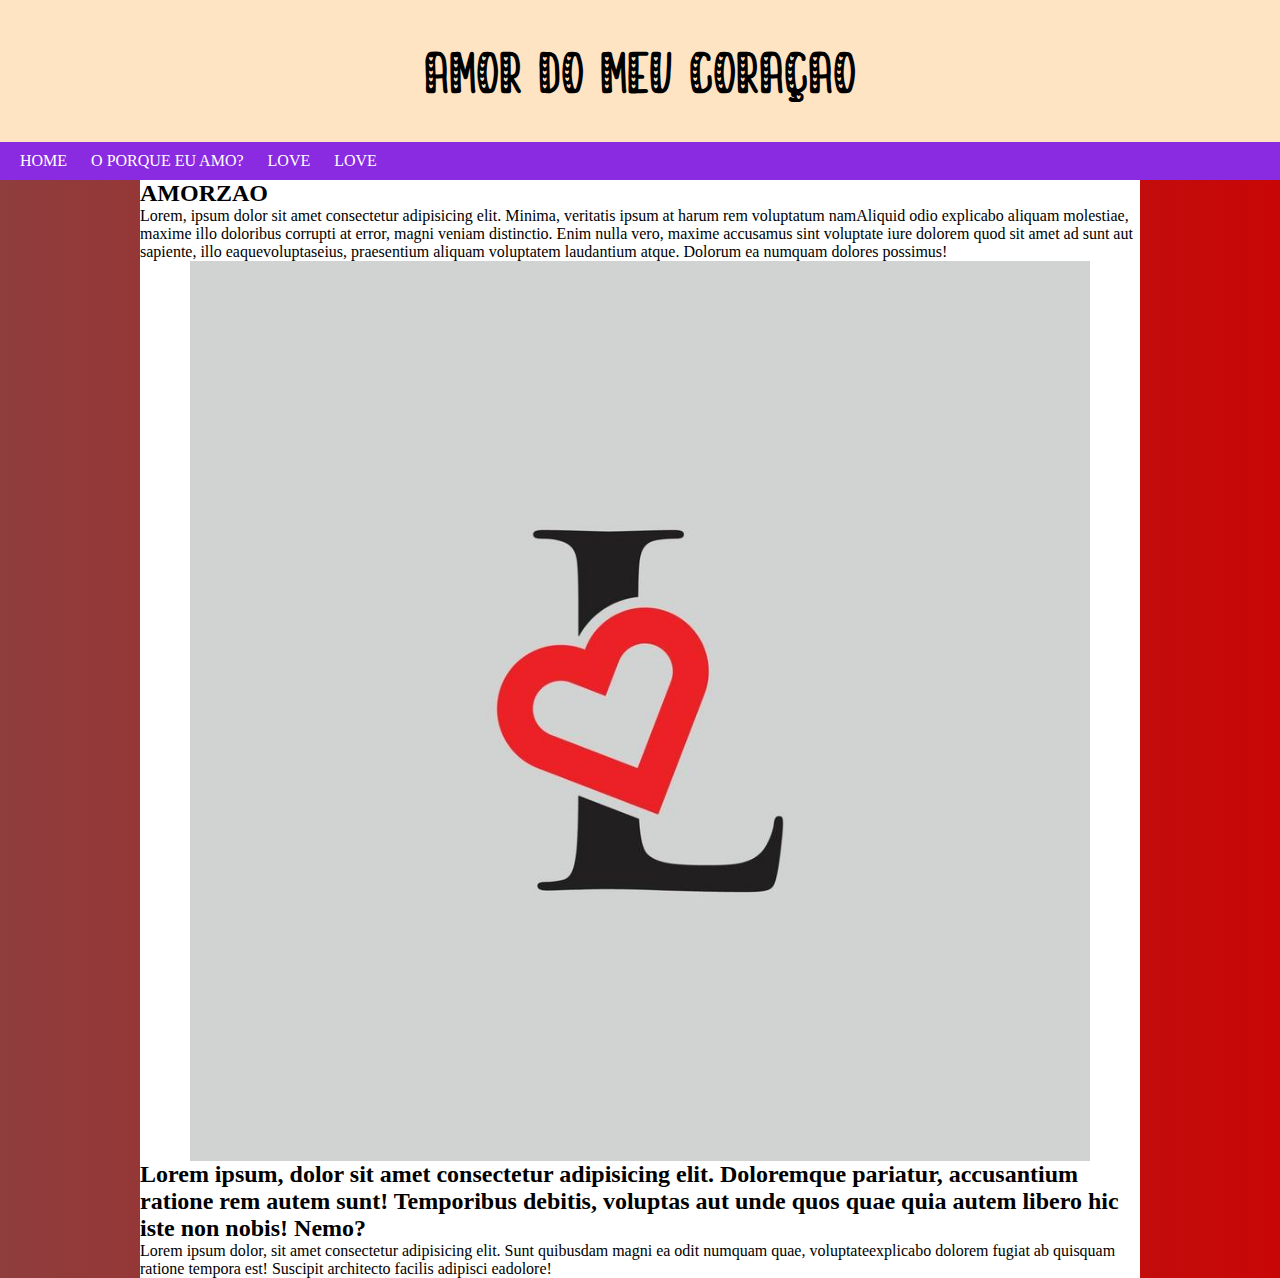
==== canaç/cad.html @ 233bf0a8 "evolui o site" ====
<!DOCTYPE html>
<html lang="pt-br">
<head>
    <meta charset="UTF-8">
    <meta name="viewport" content="width=device-width, initial-scale=1.0">
    <title>Document</title>
    <link rel="stylesheet" href="style.css">
</head>
<body>
    <header>
        <h1>AMOR do Meu CORAÇAO

        </h1>
    </header>
    <nav>
        <a href="#">HOME</a>
        <a href="#">O PORQUE EU AMO?</a>
        <a href="#">LOVE</a>
        <a href="#">LOVE</a>
    </nav>
    <main>
        <article>
                <h2>AMORZAO</h2>
        <p>Lorem, ipsum dolor sit amet consectetur adipisicing elit. Minima, veritatis ipsum at harum rem voluptatum namAliquid odio explicabo aliquam molestiae, maxime illo doloribus corrupti at error, magni veniam distinctio.
        Enim nulla vero, maxime accusamus sint voluptate iure dolorem quod sit amet ad sunt aut sapiente, illo eaquevoluptaseius, praesentium aliquam voluptatem laudantium atque. Dolorum ea numquam dolores possimus!</p><h2>
            <img src="16133677-logotipo-coracao-letra-l-belo-design-de-logotipo-de-amorial-eu-amo-o-design-de-letras-criativas-de-contorno-vetor.jpg" alt="" class="imagem1" >
       <p>Lorem ipsum, dolor sit amet consectetur adipisicing elit. Doloremque pariatur, accusantium ratione rem autem sunt! Temporibus debitis, voluptas aut unde quos quae quia autem libero hic iste non nobis! Nemo?</p>
       </h2>
       <p>Lorem ipsum dolor, sit amet consectetur adipisicing elit. Sunt quibusdam magni ea odit numquam quae, voluptateexplicabo dolorem fugiat ab quisquam ratione tempora est! Suscipit architecto facilis adipisci eadolore!<p>     
        </article>
    </main>

    
</body>
</html>
---- canaç/style.css ----
@charset "UTF=8";
@font-face {
    font-family: 'amor1';
    src: url(love\ story\ ttf.ttf) format(truetype);
}
* {
    margin: 0;
    padding: 0;
}
body {
    height: 100vh;
    background-color: black;
    
   background-image: linear-gradient(to left, rgb(201, 6, 6), rgb(143, 61, 61));
   
}
header{
    font-family: 'amor1';
    background-color: bisque;
    text-align: center;
    padding: 40px;

}
nav{
    background-color: blueviolet;
    text-decoration: none;
    padding: 10px;

}
nav > a{
    text-decoration: none;
   color: white;
    padding: 10px;
}
nav > a:hover {
    background-color: black;
    transition-duration: 2s;
}
main {
    background-color: white;
    margin: auto;
    width: 1000px;
    min-height: 600px;
    max-height: 1900px;
    
}
.imagem1 {
    display: block;
    margin: auto;
    min-height: 100px;
    max-height: 900px;

}
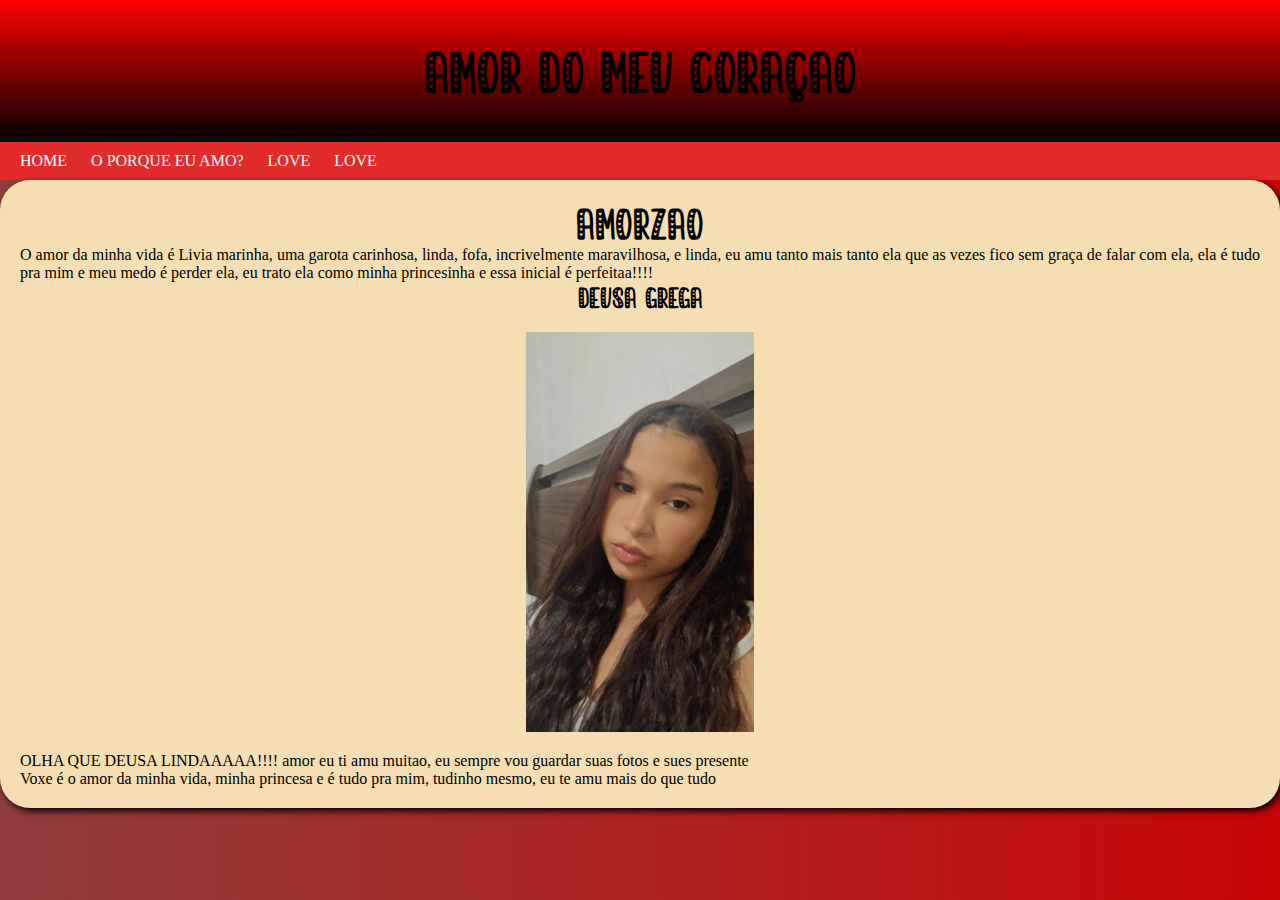
==== commit 2659fb30: "evolui a pagina" ====
--- a/canaç/cad.html
+++ b/canaç/cad.html
@@ -21,12 +21,14 @@
     <main>
         <article>
                 <h2>AMORZAO</h2>
-        <p>Lorem, ipsum dolor sit amet consectetur adipisicing elit. Minima, veritatis ipsum at harum rem voluptatum namAliquid odio explicabo aliquam molestiae, maxime illo doloribus corrupti at error, magni veniam distinctio.
-        Enim nulla vero, maxime accusamus sint voluptate iure dolorem quod sit amet ad sunt aut sapiente, illo eaquevoluptaseius, praesentium aliquam voluptatem laudantium atque. Dolorum ea numquam dolores possimus!</p><h2>
-            <img src="16133677-logotipo-coracao-letra-l-belo-design-de-logotipo-de-amorial-eu-amo-o-design-de-letras-criativas-de-contorno-vetor.jpg" alt="" class="imagem1" >
-       <p>Lorem ipsum, dolor sit amet consectetur adipisicing elit. Doloremque pariatur, accusantium ratione rem autem sunt! Temporibus debitis, voluptas aut unde quos quae quia autem libero hic iste non nobis! Nemo?</p>
+        <p>O amor da minha vida é Livia marinha, uma garota carinhosa, linda, fofa, incrivelmente maravilhosa, e linda, eu amu tanto mais tanto ela que as vezes fico sem graça de falar com ela, ela é tudo pra mim e meu medo é perder ela, eu trato ela como minha princesinha e essa inicial é perfeitaa!!!!</p><h2>
+            <h4>deusa grega</h4>
+            <img src="Captura de tela 2024-08-29 165342.png" alt="lili" class="imagem1">
+
+            
+       <p>OLHA QUE DEUSA LINDAAAAA!!!! amor eu ti amu muitao, eu sempre vou guardar suas fotos e sues presente</p>
        </h2>
-       <p>Lorem ipsum dolor, sit amet consectetur adipisicing elit. Sunt quibusdam magni ea odit numquam quae, voluptateexplicabo dolorem fugiat ab quisquam ratione tempora est! Suscipit architecto facilis adipisci eadolore!<p>     
+       <p>Voxe é o amor da minha vida, minha princesa e é tudo pra mim, tudinho mesmo, eu te amu mais do que tudo<p>     
         </article>
     </main>
 
--- a/canaç/style.css
+++ b/canaç/style.css
@@ -4,25 +4,25 @@
     src: url(love\ story\ ttf.ttf) format(truetype);
 }
 * {
-    margin: 0;
-    padding: 0;
+    margin: 0px;
+    padding: 0px;
 }
 body {
     height: 100vh;
     background-color: black;
-    
+    text-align: justify;
    background-image: linear-gradient(to left, rgb(201, 6, 6), rgb(143, 61, 61));
    
 }
 header{
     font-family: 'amor1';
-    background-color: bisque;
+    background-image: linear-gradient(to bottom, rgb(255, 0, 0), black);
     text-align: center;
     padding: 40px;
 
 }
 nav{
-    background-color: blueviolet;
+    background-color: rgb(226, 43, 43);
     text-decoration: none;
     padding: 10px;
 
@@ -37,17 +37,38 @@
     transition-duration: 2s;
 }
 main {
-    background-color: white;
+    padding: 20px;
+    box-shadow: 3px 3px 7px black;
+    background-color: wheat;
+   border-radius: 30px;
     margin: auto;
-    width: 1000px;
-    min-height: 600px;
-    max-height: 1900px;
+    
+    
     
 }
+main p {
+    text-align: justify;
+}
+
+h2{
+    font-family: 'amor1';
+    text-align: center;
+    
+}
+h4 {
+    font-family: 'amor1';
+    text-align: center;
+}
+p {
+    text-align: justify;
+    
+
+}
 .imagem1 {
+    padding: 20px;
     display: block;
     margin: auto;
     min-height: 100px;
-    max-height: 900px;
+    max-height: 400px;
 
 }
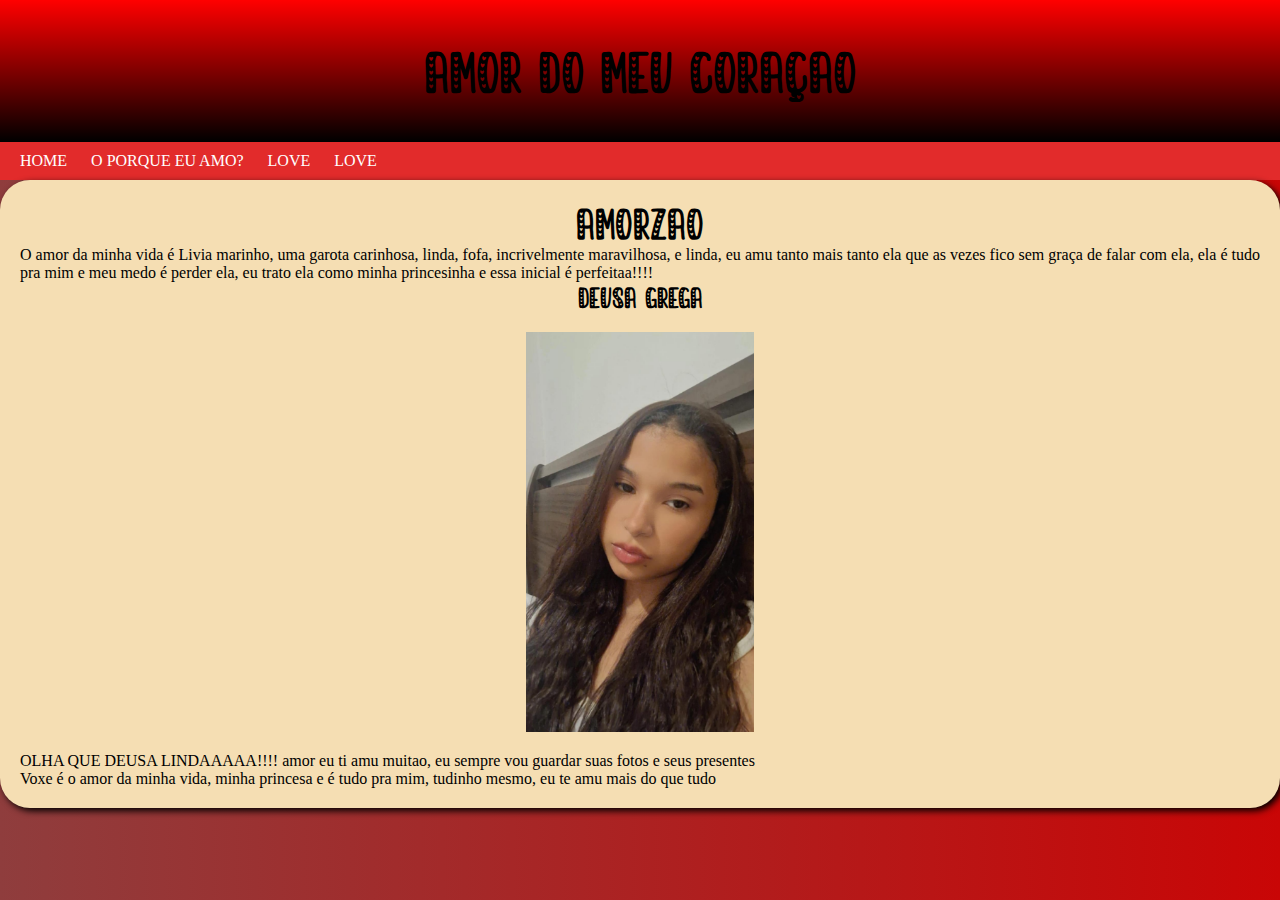
==== commit 73e246b0: "atualizei com video" ====
--- a/canaç/cad.html
+++ b/canaç/cad.html
@@ -5,6 +5,7 @@
     <meta name="viewport" content="width=device-width, initial-scale=1.0">
     <title>Document</title>
     <link rel="stylesheet" href="style.css">
+    
 </head>
 <body>
     <header>
@@ -14,19 +15,20 @@
     </header>
     <nav>
         <a href="#">HOME</a>
-        <a href="#">O PORQUE EU AMO?</a>
+        <a href="novo.html" target="_self">O PORQUE EU AMO?</a>
         <a href="#">LOVE</a>
         <a href="#">LOVE</a>
+    
     </nav>
     <main>
         <article>
                 <h2>AMORZAO</h2>
-        <p>O amor da minha vida é Livia marinha, uma garota carinhosa, linda, fofa, incrivelmente maravilhosa, e linda, eu amu tanto mais tanto ela que as vezes fico sem graça de falar com ela, ela é tudo pra mim e meu medo é perder ela, eu trato ela como minha princesinha e essa inicial é perfeitaa!!!!</p><h2>
+        <p>O amor da minha vida é Livia marinho, uma garota carinhosa, linda, fofa, incrivelmente maravilhosa, e linda, eu amu tanto mais tanto ela que as vezes fico sem graça de falar com ela, ela é tudo pra mim e meu medo é perder ela, eu trato ela como minha princesinha e essa inicial é perfeitaa!!!!</p><h2>
             <h4>deusa grega</h4>
             <img src="Captura de tela 2024-08-29 165342.png" alt="lili" class="imagem1">
 
             
-       <p>OLHA QUE DEUSA LINDAAAAA!!!! amor eu ti amu muitao, eu sempre vou guardar suas fotos e sues presente</p>
+       <p>OLHA QUE DEUSA LINDAAAAA!!!! amor eu ti amu muitao, eu sempre vou guardar suas fotos e seus presentes</p>
        </h2>
        <p>Voxe é o amor da minha vida, minha princesa e é tudo pra mim, tudinho mesmo, eu te amu mais do que tudo<p>     
         </article>
--- a/canaç/style.css
+++ b/canaç/style.css
@@ -12,6 +12,8 @@
     background-color: black;
     text-align: justify;
    background-image: linear-gradient(to left, rgb(201, 6, 6), rgb(143, 61, 61));
+   background-size: auto;
+   background-repeat: no-repeat;
    
 }
 header{
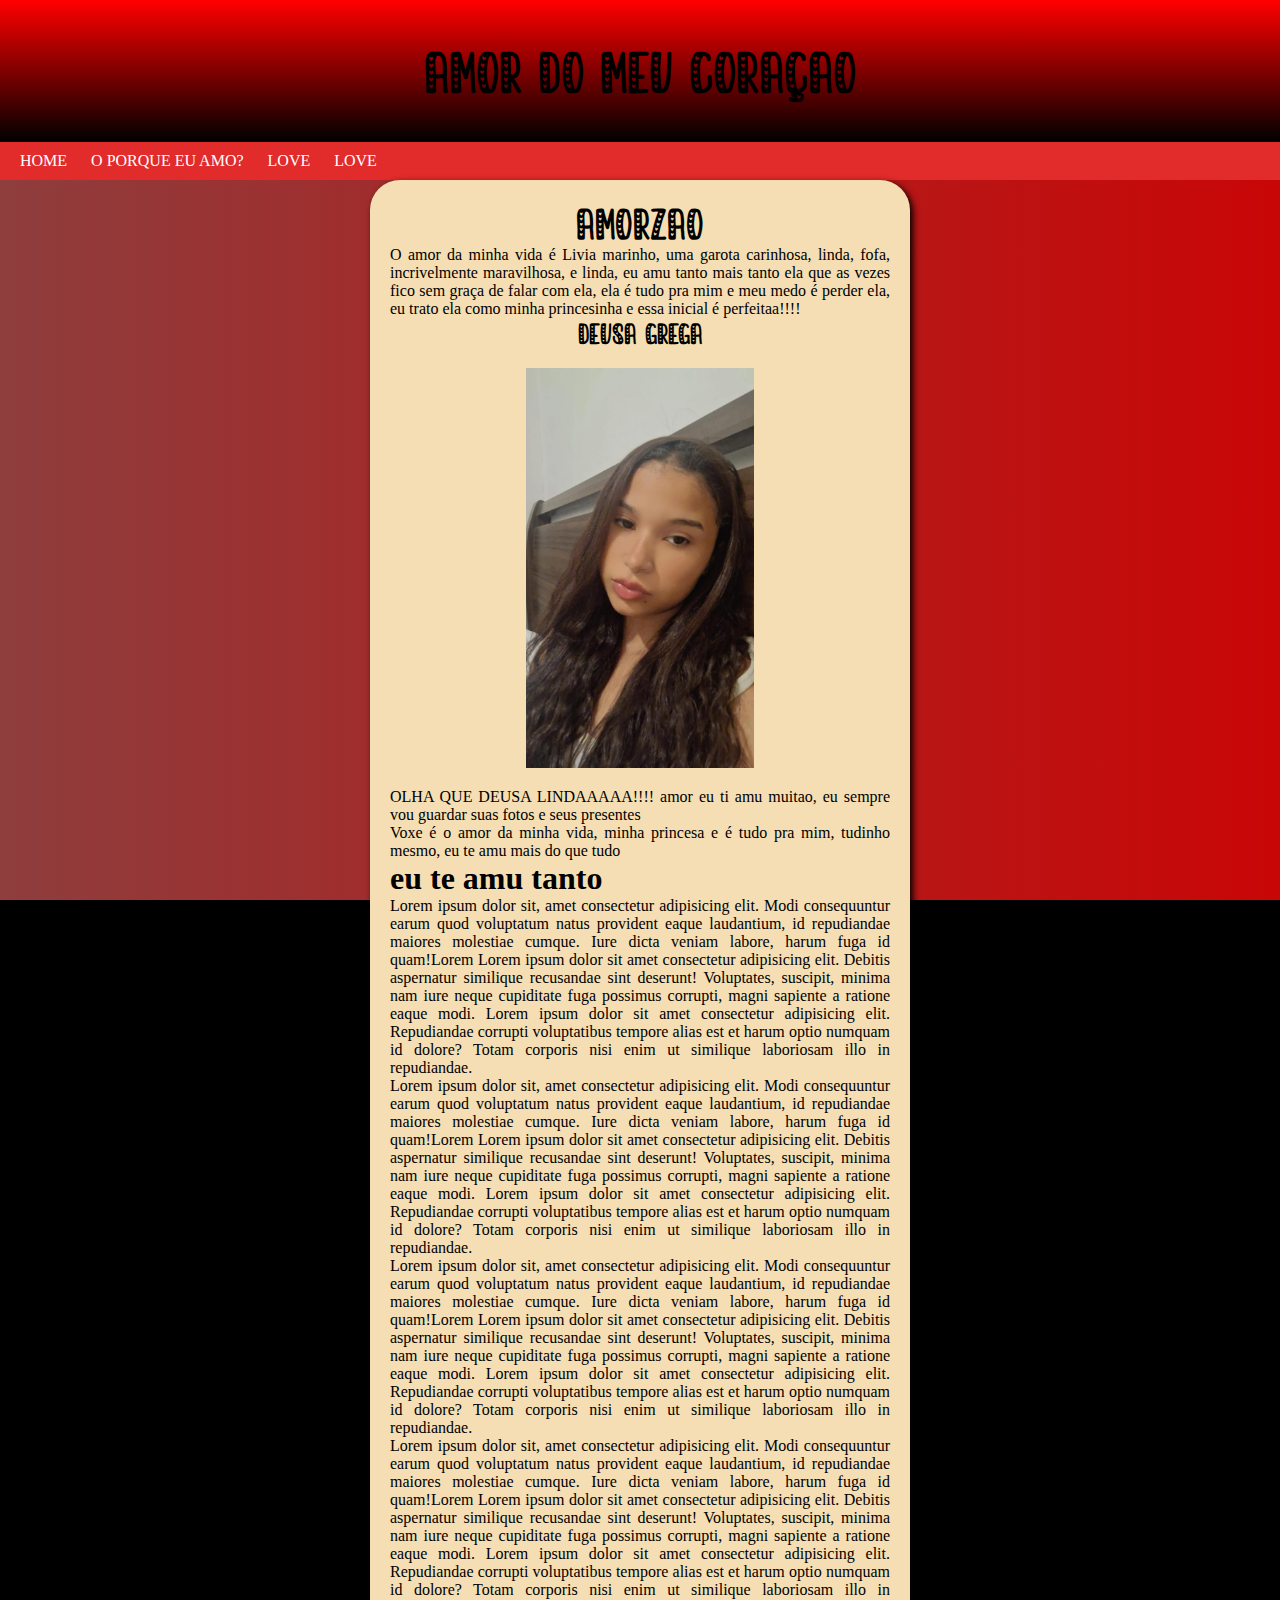
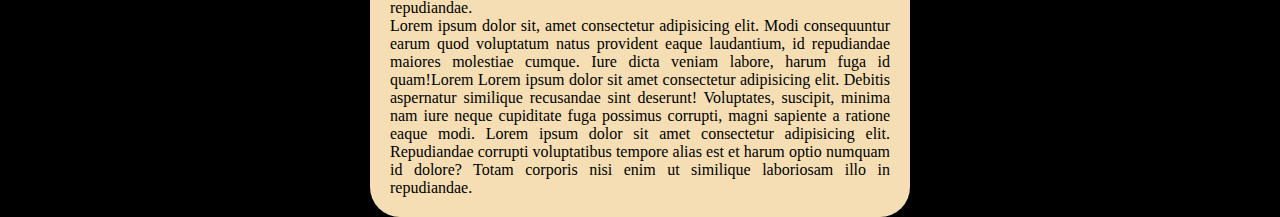
==== commit 276f6e92: "editando" ====
--- a/canaç/cad.html
+++ b/canaç/cad.html
@@ -30,7 +30,23 @@
             
        <p>OLHA QUE DEUSA LINDAAAAA!!!! amor eu ti amu muitao, eu sempre vou guardar suas fotos e seus presentes</p>
        </h2>
-       <p>Voxe é o amor da minha vida, minha princesa e é tudo pra mim, tudinho mesmo, eu te amu mais do que tudo<p>     
+       <p>Voxe é o amor da minha vida, minha princesa e é tudo pra mim, tudinho mesmo, eu te amu mais do que tudo<p>
+        <h1>eu te amu tanto</h1>
+        <p>Lorem ipsum dolor sit, amet consectetur adipisicing elit. Modi consequuntur earum quod voluptatum natus provident eaque laudantium, id repudiandae maiores molestiae cumque. Iure dicta veniam labore, harum fuga id quam!Lorem
+            Lorem ipsum dolor sit amet consectetur adipisicing elit. Debitis aspernatur similique recusandae sint deserunt! Voluptates, suscipit, minima nam iure neque cupiditate fuga possimus corrupti, magni sapiente a ratione eaque modi. Lorem ipsum dolor sit amet consectetur adipisicing elit. Repudiandae corrupti voluptatibus tempore alias est et harum optio numquam id dolore? Totam corporis nisi enim ut similique laboriosam illo in repudiandae.
+        </p>     
+        <p>Lorem ipsum dolor sit, amet consectetur adipisicing elit. Modi consequuntur earum quod voluptatum natus provident eaque laudantium, id repudiandae maiores molestiae cumque. Iure dicta veniam labore, harum fuga id quam!Lorem
+            Lorem ipsum dolor sit amet consectetur adipisicing elit. Debitis aspernatur similique recusandae sint deserunt! Voluptates, suscipit, minima nam iure neque cupiditate fuga possimus corrupti, magni sapiente a ratione eaque modi. Lorem ipsum dolor sit amet consectetur adipisicing elit. Repudiandae corrupti voluptatibus tempore alias est et harum optio numquam id dolore? Totam corporis nisi enim ut similique laboriosam illo in repudiandae.
+        </p>     
+        <p>Lorem ipsum dolor sit, amet consectetur adipisicing elit. Modi consequuntur earum quod voluptatum natus provident eaque laudantium, id repudiandae maiores molestiae cumque. Iure dicta veniam labore, harum fuga id quam!Lorem
+            Lorem ipsum dolor sit amet consectetur adipisicing elit. Debitis aspernatur similique recusandae sint deserunt! Voluptates, suscipit, minima nam iure neque cupiditate fuga possimus corrupti, magni sapiente a ratione eaque modi. Lorem ipsum dolor sit amet consectetur adipisicing elit. Repudiandae corrupti voluptatibus tempore alias est et harum optio numquam id dolore? Totam corporis nisi enim ut similique laboriosam illo in repudiandae.
+        </p>     
+        <p>Lorem ipsum dolor sit, amet consectetur adipisicing elit. Modi consequuntur earum quod voluptatum natus provident eaque laudantium, id repudiandae maiores molestiae cumque. Iure dicta veniam labore, harum fuga id quam!Lorem
+            Lorem ipsum dolor sit amet consectetur adipisicing elit. Debitis aspernatur similique recusandae sint deserunt! Voluptates, suscipit, minima nam iure neque cupiditate fuga possimus corrupti, magni sapiente a ratione eaque modi. Lorem ipsum dolor sit amet consectetur adipisicing elit. Repudiandae corrupti voluptatibus tempore alias est et harum optio numquam id dolore? Totam corporis nisi enim ut similique laboriosam illo in repudiandae.
+        </p>     
+        <p>Lorem ipsum dolor sit, amet consectetur adipisicing elit. Modi consequuntur earum quod voluptatum natus provident eaque laudantium, id repudiandae maiores molestiae cumque. Iure dicta veniam labore, harum fuga id quam!Lorem
+            Lorem ipsum dolor sit amet consectetur adipisicing elit. Debitis aspernatur similique recusandae sint deserunt! Voluptates, suscipit, minima nam iure neque cupiditate fuga possimus corrupti, magni sapiente a ratione eaque modi. Lorem ipsum dolor sit amet consectetur adipisicing elit. Repudiandae corrupti voluptatibus tempore alias est et harum optio numquam id dolore? Totam corporis nisi enim ut similique laboriosam illo in repudiandae.
+        </p>     
         </article>
     </main>
 
--- a/canaç/style.css
+++ b/canaç/style.css
@@ -14,6 +14,7 @@
    background-image: linear-gradient(to left, rgb(201, 6, 6), rgb(143, 61, 61));
    background-size: auto;
    background-repeat: no-repeat;
+   background-attachment: fixed;
    
 }
 header{
@@ -39,6 +40,7 @@
     transition-duration: 2s;
 }
 main {
+    width: 500px;
     padding: 20px;
     box-shadow: 3px 3px 7px black;
     background-color: wheat;
